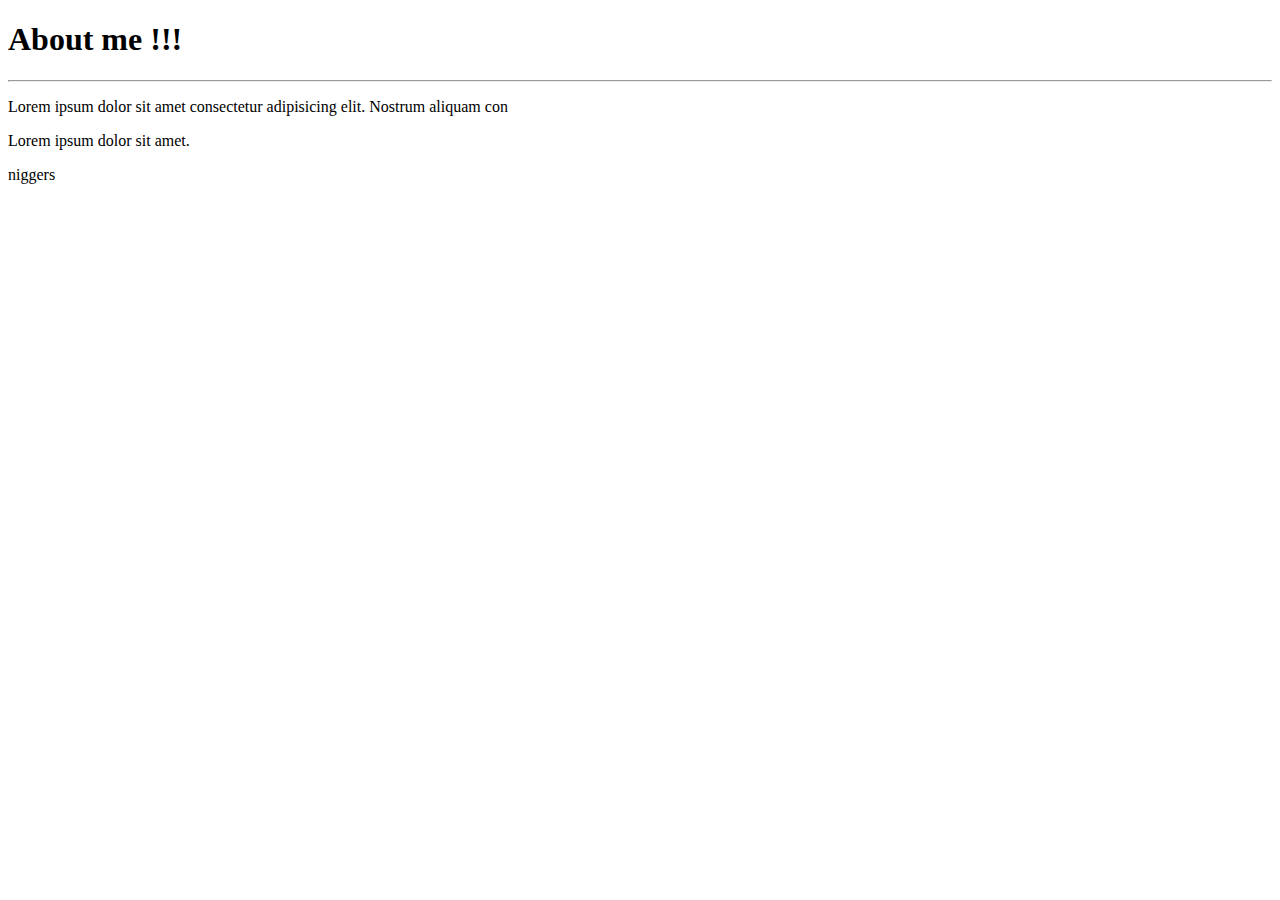
==== about.html @ a19b77a0 "update about.html" ====
<!DOCTYPE html>
<html lang="en">
<head>
    <meta charset="UTF-8">
    <meta http-equiv="X-UA-Compatible" content="IE=edge">
    <meta name="viewport" content="width=device-width, initial-scale=1.0">
    <title>Document</title>
</head>
<body>
    <h1>About me !!!</h1>
    <hr>
    <p>Lorem ipsum dolor sit amet consectetur adipisicing elit. Nostrum aliquam con</p>
    <p>Lorem ipsum dolor sit amet.</p>
    <p>niggers</p>
</body>
</html>
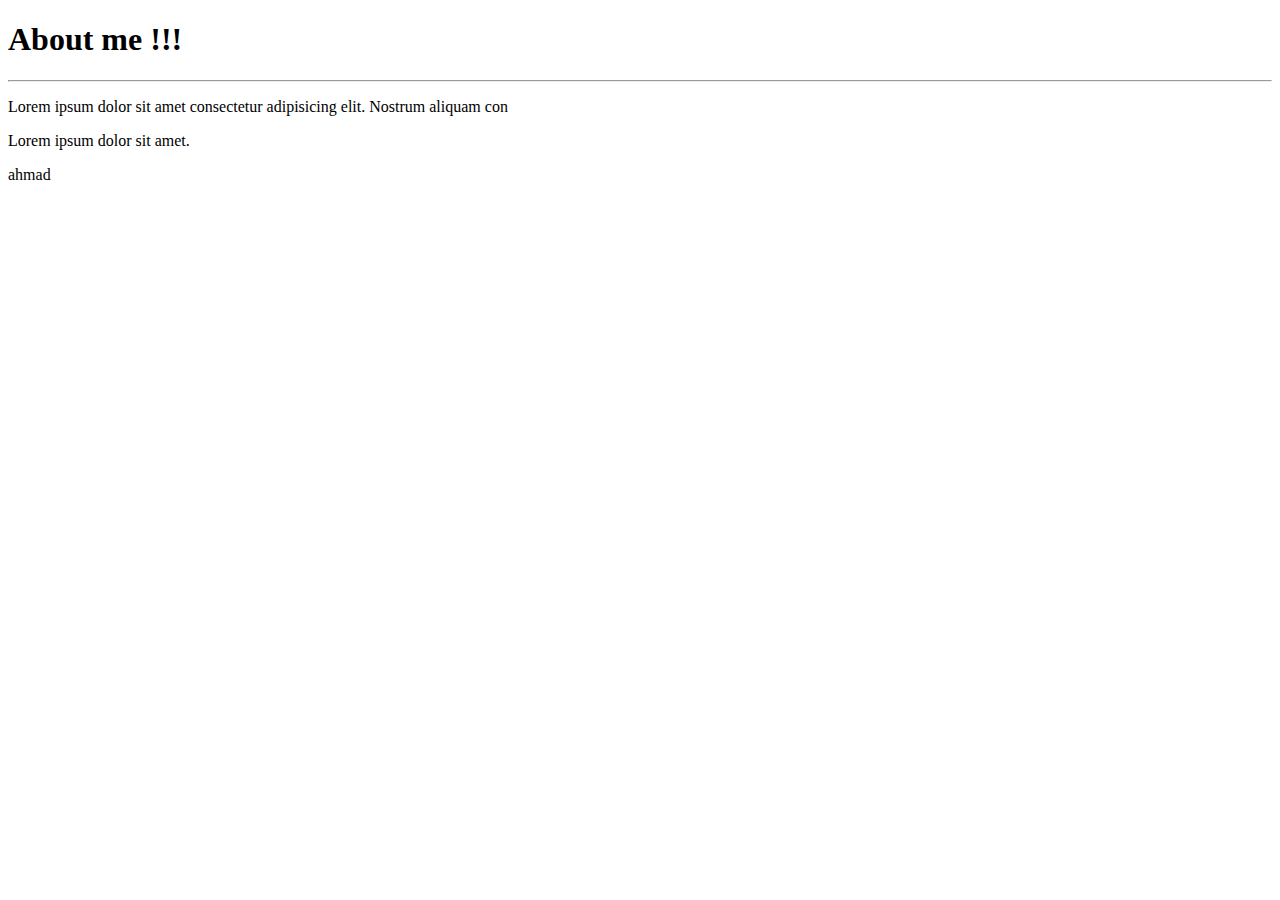
==== commit fe94f58f: "updating html" ====
--- a/about.html
+++ b/about.html
@@ -4,13 +4,13 @@
     <meta charset="UTF-8">
     <meta http-equiv="X-UA-Compatible" content="IE=edge">
     <meta name="viewport" content="width=device-width, initial-scale=1.0">
-    <title>Document</title>
+    <title>aboutMe</title>
 </head>
 <body>
     <h1>About me !!!</h1>
     <hr>
     <p>Lorem ipsum dolor sit amet consectetur adipisicing elit. Nostrum aliquam con</p>
     <p>Lorem ipsum dolor sit amet.</p>
-    <p>niggers</p>
+    <p>ahmad</p>
 </body>
 </html>
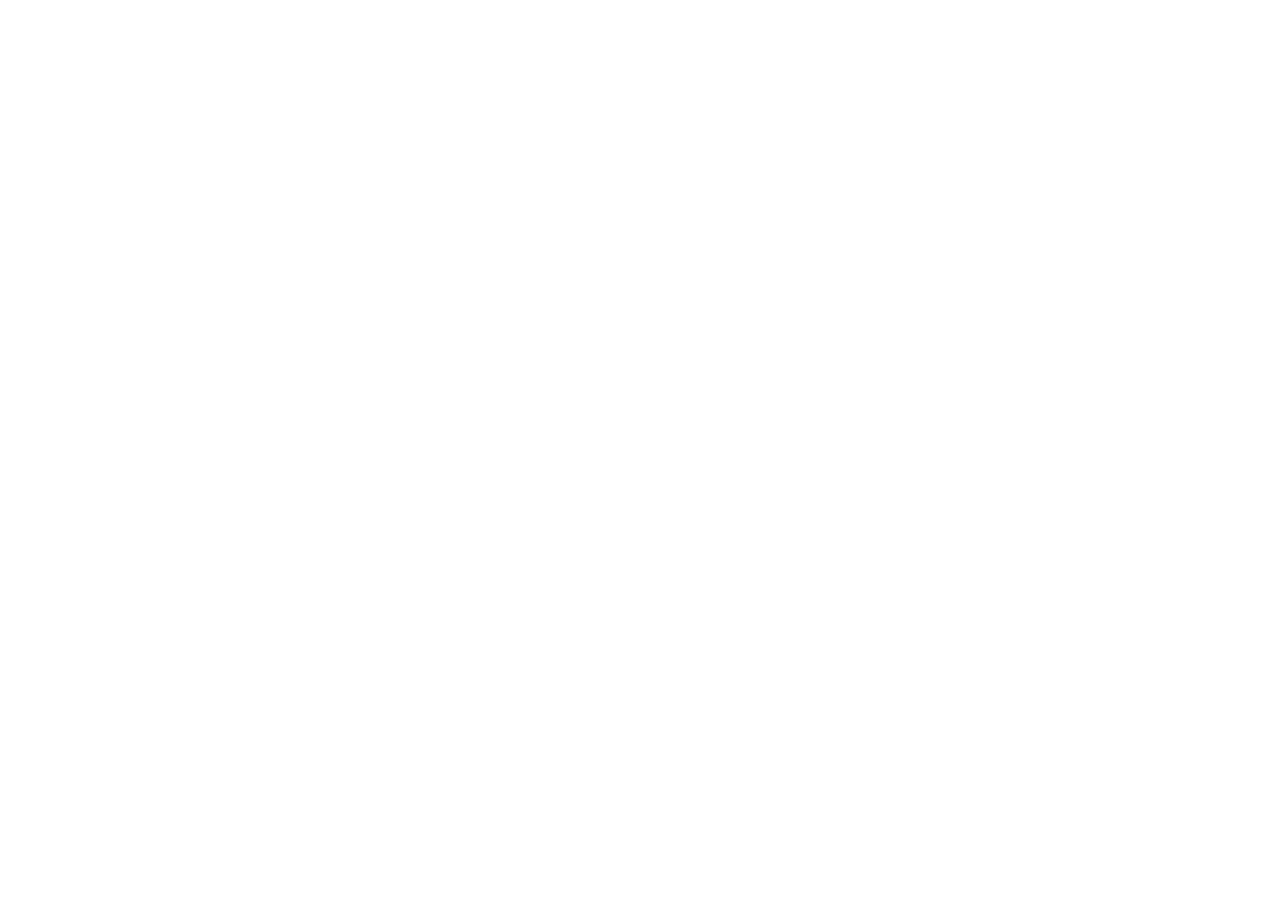
==== commit 88c87c35: "clean code" ====
--- a/about.html
+++ b/about.html
@@ -7,10 +7,6 @@
     <title>aboutMe</title>
 </head>
 <body>
-    <h1>About me !!!</h1>
-    <hr>
-    <p>Lorem ipsum dolor sit amet consectetur adipisicing elit. Nostrum aliquam con</p>
-    <p>Lorem ipsum dolor sit amet.</p>
-    <p>ahmad</p>
+   
 </body>
 </html>
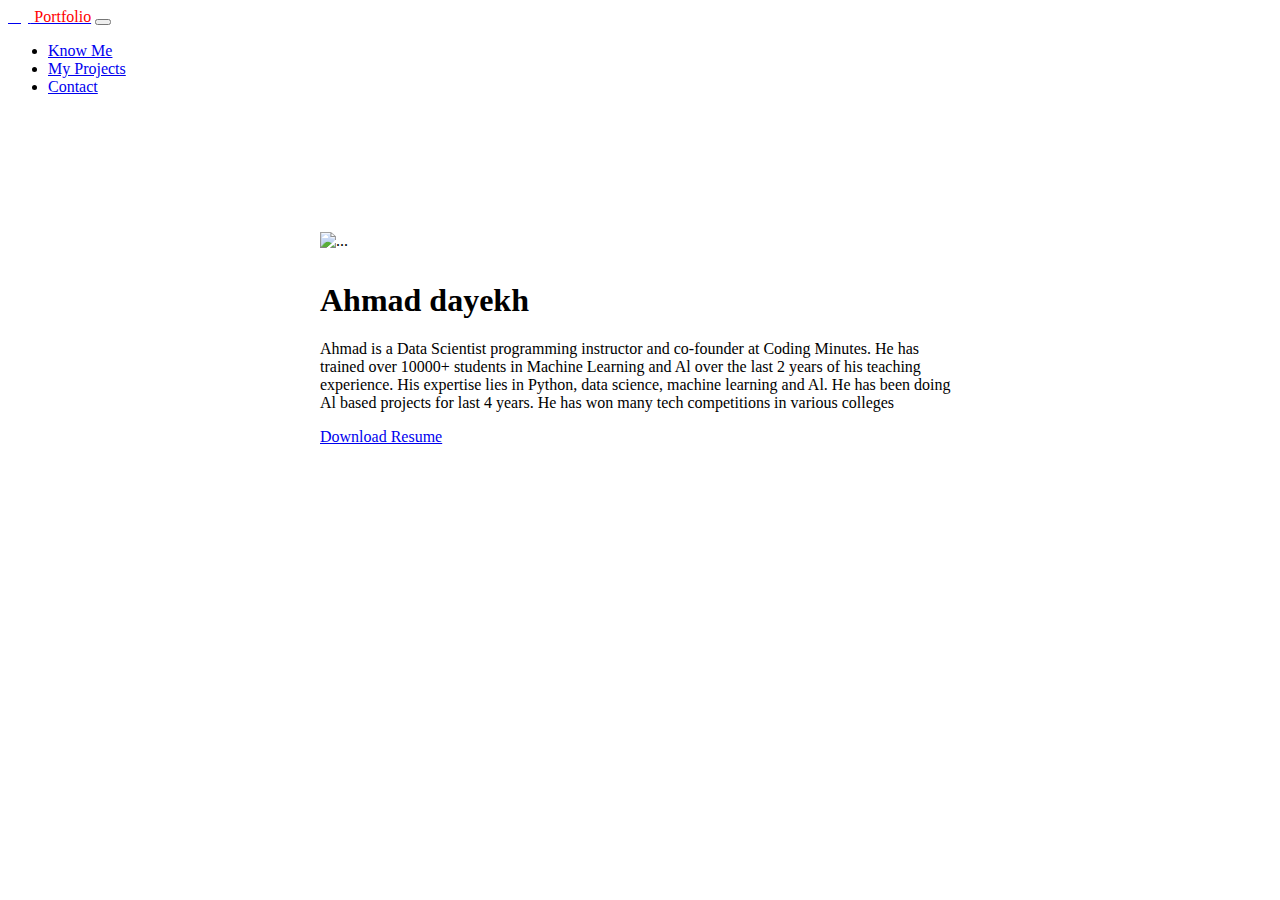
==== commit c2e5d4f5: "add contact page" ====
--- a/about.html
+++ b/about.html
@@ -1,12 +1,51 @@
-<!DOCTYPE html>
+<!doctype html>
 <html lang="en">
-<head>
-    <meta charset="UTF-8">
-    <meta http-equiv="X-UA-Compatible" content="IE=edge">
-    <meta name="viewport" content="width=device-width, initial-scale=1.0">
-    <title>aboutMe</title>
-</head>
-<body>
-   
-</body>
+  <head>
+    <meta charset="utf-8">
+    <meta name="viewport" content="width=device-width, initial-scale=1">
+    <title>About me</title>
+    <link href="https://cdn.jsdelivr.net/npm/bootstrap@5.3.0/dist/css/bootstrap.min.css" rel="stylesheet" integrity="sha384-9ndCyUaIbzAi2FUVXJi0CjmCapSmO7SnpJef0486qhLnuZ2cdeRhO02iuK6FUUVM" crossorigin="anonymous">
+  </head>
+  <body>
+    <nav class="navbar navbar-expand-lg bg-dark">
+        <div class="container-fluid">
+          <a class="navbar-brand " href="home.html"><span style="color: white;">My</span><span style="color:red"> Portfolio</span></a>
+          <button class="navbar-toggler" type="button" data-bs-toggle="collapse" data-bs-target="#navbarSupportedContent" aria-controls="navbarSupportedContent" aria-expanded="false" aria-label="Toggle navigation">
+            <span class="navbar-toggler-icon"></span>
+          </button>
+          <div class="collapse navbar-collapse" id="navbarSupportedContent">
+            <ul class="navbar-nav me-auto mb-2 mb-lg-0 ">
+              <li class="nav-item ">
+                <a class="nav-link text-light" aria-current="page" href="about.html ">Know Me</a>
+              </li>
+              <li class="nav-item ">
+                <a class="nav-link text-light" href="projects.html">My Projects</a>
+              </li>
+              <li class="nav-item ">
+                <a class="nav-link text-light" href="contact.html">Contact</a>
+              </li>
+              
+               
+             
+            </ul>
+            
+          </div>
+        </div>
+      </nav>
+
+      <div class="card" style="width: 40rem;margin: 10% auto">
+        <img src="./imgs/me copy.jpg" class="card-img-top" style="width: 50%; margin: 10px auto;" alt="...">
+        <div class="card-body">
+          <h1 class="card-title">Ahmad dayekh</h1>
+          <p class="card-text">Ahmad is a Data Scientist programming instructor and co-founder at Coding
+            Minutes. He has trained over 10000+ students in Machine Learning and Al over the
+            last 2 years of his teaching experience. His expertise lies in Python, data science,
+            machine learning and Al. He has been doing Al based projects for last 4 years. He
+            has won many tech competitions in various colleges</p>
+          <a href="resume.pdf" class="btn btn-primary">Download Resume</a>
+        </div>
+      </div>
+
+    <script src="https://cdn.jsdelivr.net/npm/bootstrap@5.3.0/dist/js/bootstrap.bundle.min.js" integrity="sha384-geWF76RCwLtnZ8qwWowPQNguL3RmwHVBC9FhGdlKrxdiJJigb/j/68SIy3Te4Bkz" crossorigin="anonymous"></script>
+  </body>
 </html>
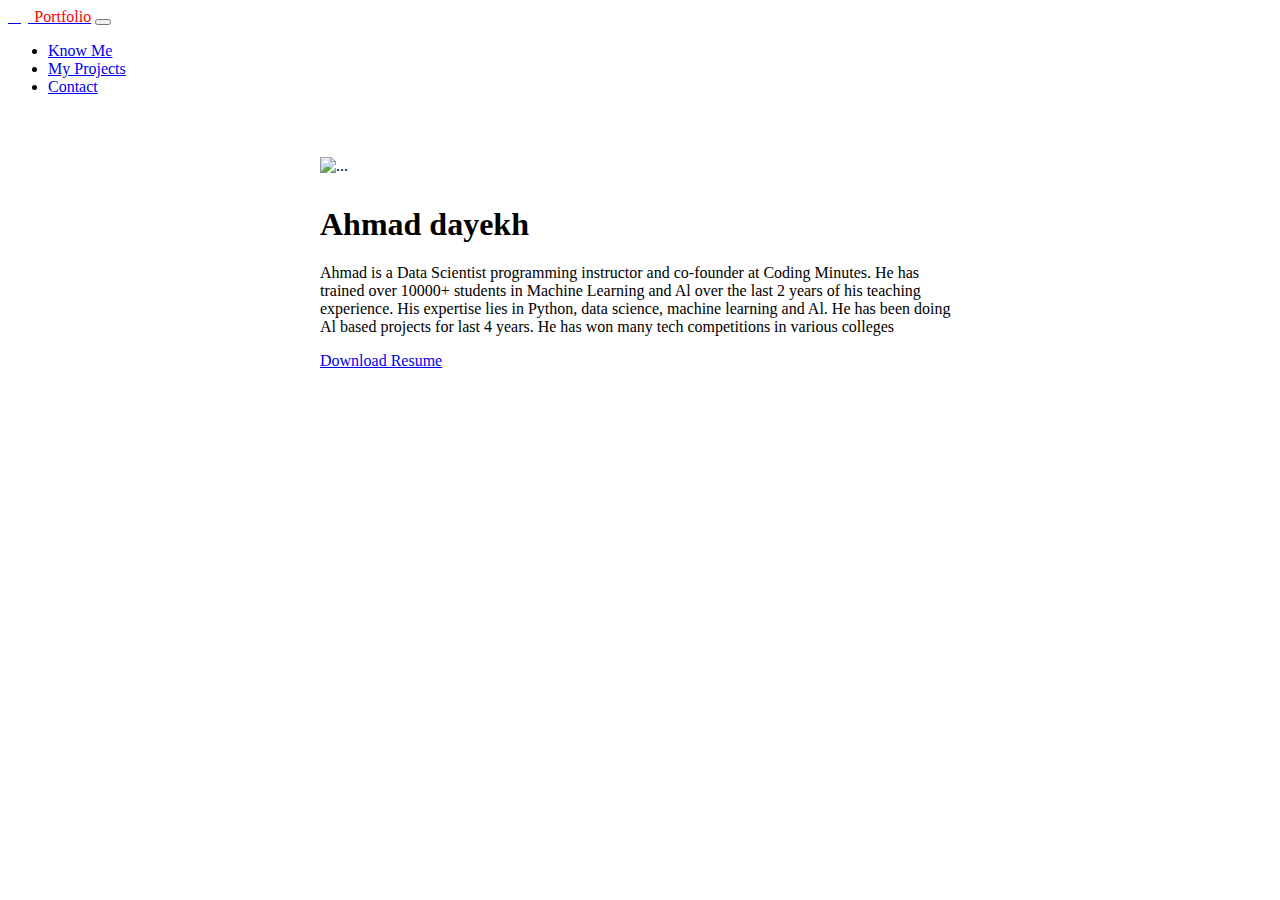
==== commit eea04bb4: "first commit" ====
--- a/about.html
+++ b/about.html
@@ -33,7 +33,7 @@
         </div>
       </nav>
 
-      <div class="card" style="width: 40rem;margin: 10% auto">
+      <div class="card" style="width: 40rem;margin: 4% auto">
         <img src="./imgs/me copy.jpg" class="card-img-top" style="width: 50%; margin: 10px auto;" alt="...">
         <div class="card-body">
           <h1 class="card-title">Ahmad dayekh</h1>
